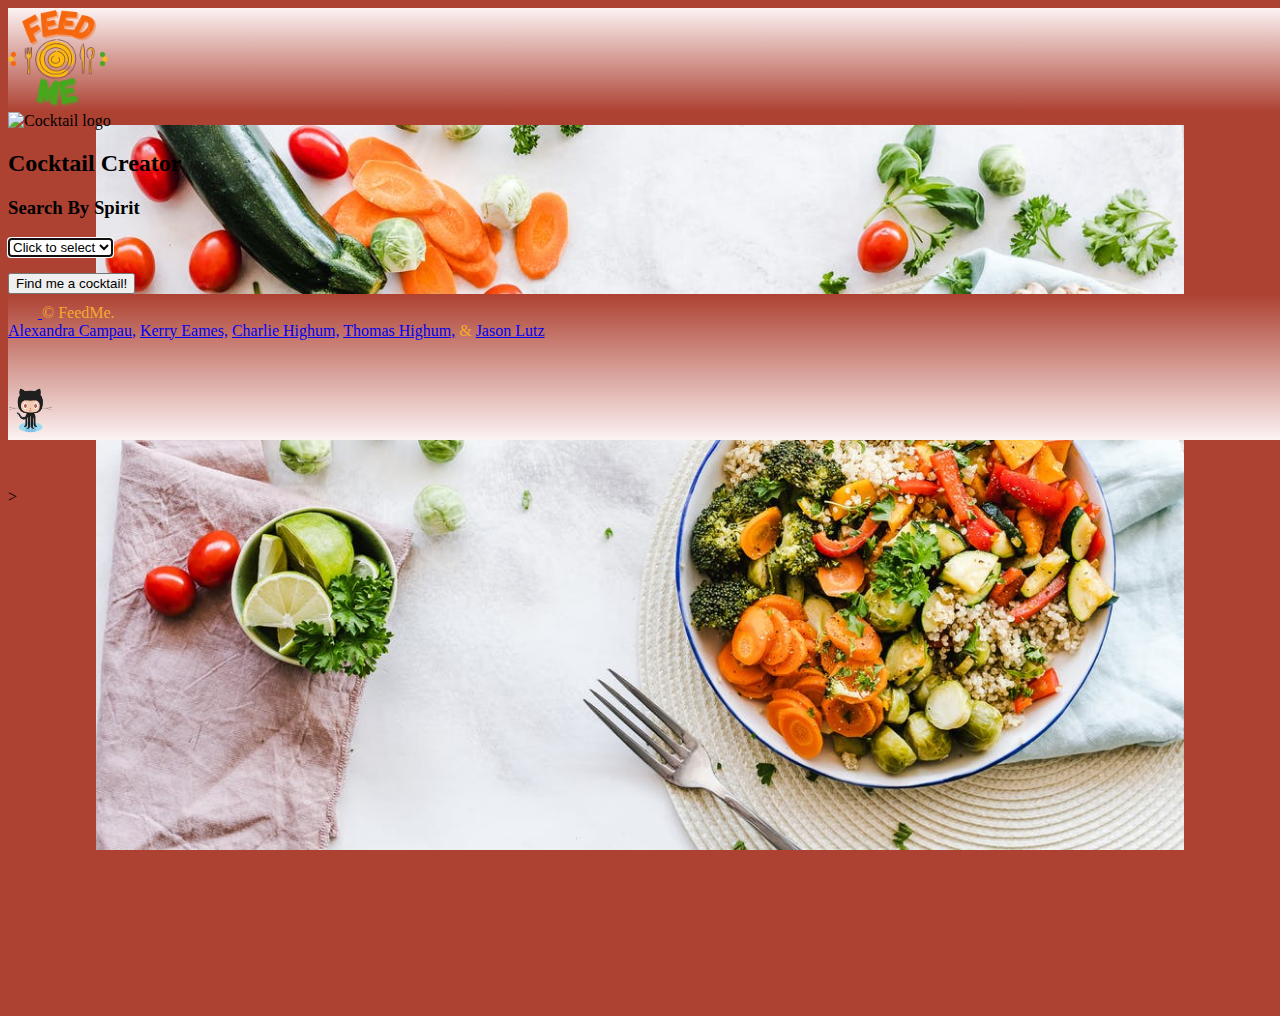
==== cocktail.html @ 037b8d96 "created cocktail html and js files" ====
<!DOCTYPE html>
<html lang="en">
  <head>
    <meta charset="UTF-8" />
    <meta http-equiv="X-UA-Compatible" content="IE=edge" />
    <meta name="viewport" content="width=device-width, initial-scale=1.0" />
    <title>CocktailPicker</title>
    <link
      href="https://cdn.jsdelivr.net/npm/bootstrap@5.1.3/dist/css/bootstrap.min.css"
      rel="stylesheet"
      integrity="sha384-1BmE4kWBq78iYhFldvKuhfTAU6auU8tT94WrHftjDbrCEXSU1oBoqyl2QvZ6jIW3"
      crossorigin="anonymous"
    />
    <link rel="stylesheet" href="./assets/css/style.css" />
  </head>

  <body class="mainbg-image bg-image mh-100">
    <nav class="navbar navbar-light special-nav justify-content-around">
      <a class="navbar-brand" href="index.html">
        <img
          src="assets/images/Color_Bold_Trans_Logo.png"
          width="100"
          height="100"
          class="d-inline-block"
          alt="FeedMe logo"
      /></a>
    </nav>
  <div class="heading">
    <img src="glasses.png" alt="Cocktail logo" id="logo"/>
    <h2 id="title">Cocktail Creator</h2>
    <h3 id="subheading">Search By Spirit</h3>
  </div>

  <div class="wrapper">
    <form>
      <p>
        <select autofocus id="textInput">
          <option value="Click to select">Click to select</option>
          <option value="Gin">Gin</option>
          <option value="Tequila">Tequila</option>
          <option value="Rum">Rum</option>
          <option value="Vodka">Vodka</option>
          <option value="Brandy">Brandy</option>
        </select>
      </p>
      <button id="submitButton">Find me a cocktail!</button>
    </form>
    <div class="displayCocktail">
    </div>
    <div class="ingredients">
    </div>
  </div>
<footer
      class="
        d-flex
        flex-wrap
        justify-content-between
        align-items-center
        py-1
        fixed-bottom
        header-bg
        special-footer
      "
    >
      <div class="col-md-4 d-flex align-items-center">
        <a
          href="/"
          class="mb-3 me-2 mb-md-0 text-muted text-decoration-none lh-1"
        >
          <svg class="bi" width="30" height="24">
            <use href="#bootstrap"></use>
          </svg>
        </a>
        <span class="text-muted">© FeedMe.</span>
      </div>
      <div class="col-md-4 d-flex align-items-center">
        <span class="text-muted text-center">
          <a
            class="text-decoration-none text-reset"
            href="https://github.com/acampau"
            >Alexandra Campau,</a
          >
          <a
            class="text-decoration-none text-reset"
            href="https://github.com/KerryEames-Vris"
            >Kerry Eames,</a
          >
          <a
            class="text-decoration-none text-reset"
            href="https://github.com/chighum"
            >Charlie Highum,</a
          >
          <a
            class="text-decoration-none text-reset"
            href="https://github.com/thomashighum"
            >Thomas Highum,</a
          >
          <span> & </span>
          <a
            class="text-decoration-none text-reset"
            href="https://github.com/LutzJason92"
            >Jason Lutz</a
          ></span
        >
      </div>
      <ul class="nav col-md-2 justify-content-end list-unstyled d-flex">
        <li class="ms-3">
          <a
            class="text-muted"
            href="https://github.com/KerryEames-Vris/ClassProject1-FeedMe"
            ><img src="./assets/images/Octocat.png" width="45" height="45"
          /></a>
        </li>
      </ul>
    </footer>

    <script src="https://code.jquery.com/jquery-3.6.0.min.js"></script>
    <script
      src="https://cdn.jsdelivr.net/npm/bootstrap@5.1.3/dist/js/bootstrap.bundle.min.js"
      integrity="sha384-ka7Sk0Gln4gmtz2MlQnikT1wXgYsOg+OMhuP+IlRH9sENBO0LRn5q+8nbTov4+1p"
      crossorigin="anonymous"
      
     ></script>
    ></script>
    <script type="text/javascript" src="./assets/js/script.js"></script>

    <script type="text/javascript" src="./cocktail.js"></script> 
    
  

  </body>
</html>
---- assets/css/style.css ----
:root {
  --darkOrange: #ad4132;
  --darkYellow: #f4ab2e;
  --darkGreen: #56733c;
  --midGreen: #afa842;
  --lightGreen: #c6db9f;
  --brown: #784742;
}

body {
  height: 1000px;
  background-image: url(../images/food-photo.jpeg);
  background-color: var(--darkOrange);
  background-size: 85%;
  background-repeat: no-repeat;
  background-position: top 125px center;
  width: 100%;
}

.special-card {
  background: rgba(255, 255, 255, 0.603);
  box-shadow: 0 0 20px;
}

.special-card2 {
  background: rgb(252, 252, 252);
  box-shadow: 0 0 20px;
}

.special-button {
  background-color: var(--lightGreen);
  border: solid var(--darkGreen);
}

.special-button1 {
  background-color: var(--darkYellow);
  border: solid var(--darkGreen);
}

.special-button2 {
  background-color: var(--darkOrange);
  border: solid var(--darkGreen);
}

.special-nav {
  background-image: linear-gradient(rgb(252, 243, 243), var(--darkOrange));
}

.special-footer {
  background-image: linear-gradient(var(--darkOrange), rgb(252, 243, 243));
}

.header-bg {
  background-color: var(--brown);
  width: 100%;
  color: var(--darkYellow);
}

input {
  border: none;
  resize: none;
  color: #000000;
  border-left: 1px solid black;
  padding: 10px;
}

ul {
  margin: 3rem auto;
  font-size: 1.75rem;
  padding: 0;
  list-style-type: none;
}

ul li {
  margin: 1.2rem 0;
}
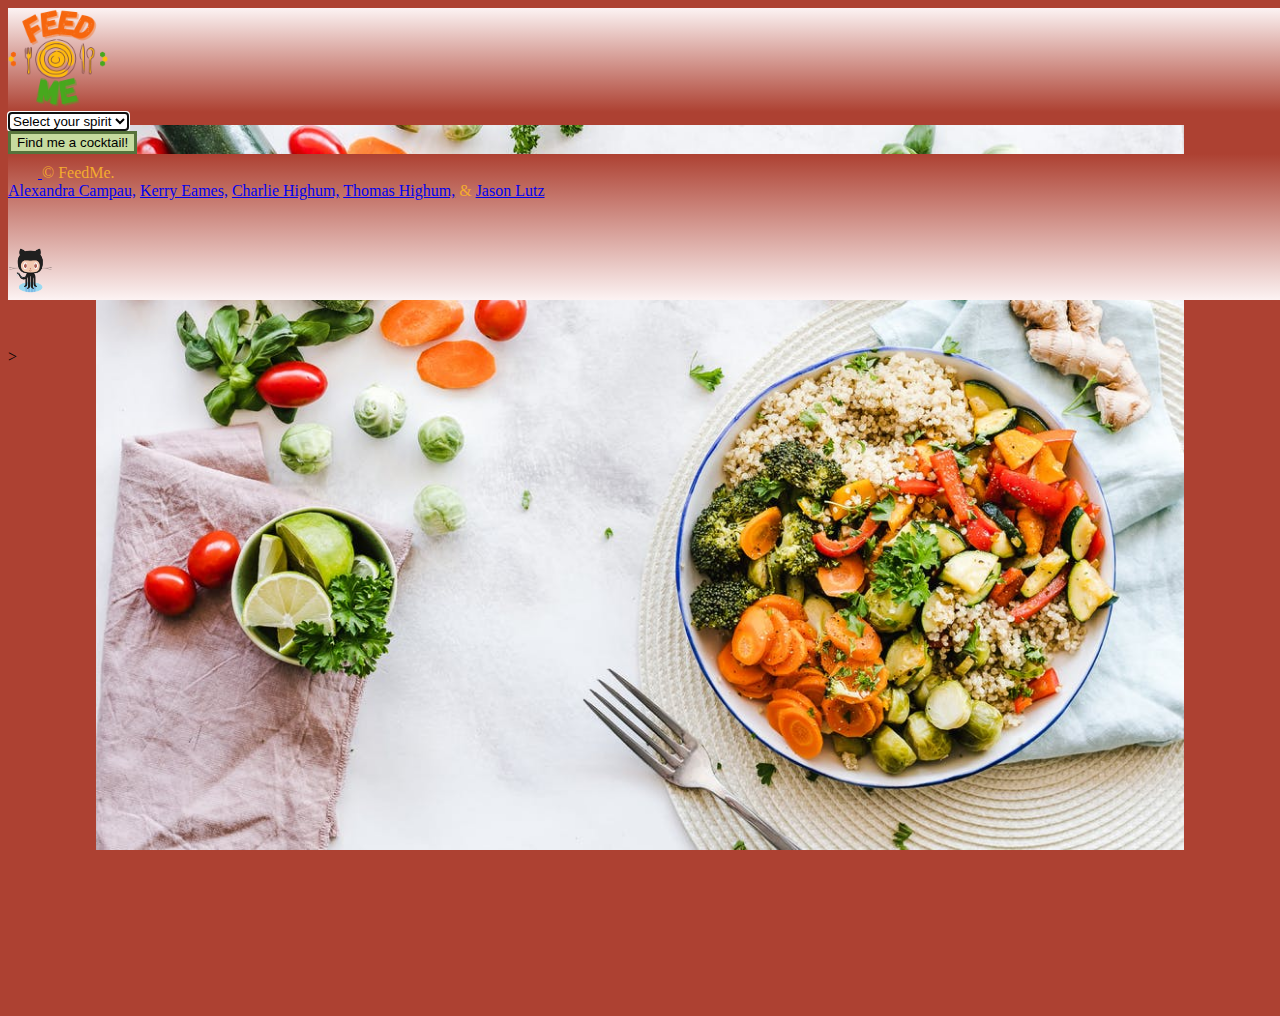
==== commit 55b3062f: "styling on the cocktail select and button" ====
--- a/cocktail.html
+++ b/cocktail.html
@@ -25,31 +25,29 @@
           alt="FeedMe logo"
       /></a>
     </nav>
-  <div class="heading">
-    <img src="glasses.png" alt="Cocktail logo" id="logo"/>
-    <h2 id="title">Cocktail Creator</h2>
-    <h3 id="subheading">Search By Spirit</h3>
-  </div>
-
-  <div class="wrapper">
-    <form>
-      <p>
-        <select autofocus id="textInput">
-          <option value="Click to select">Click to select</option>
-          <option value="Gin">Gin</option>
-          <option value="Tequila">Tequila</option>
-          <option value="Rum">Rum</option>
-          <option value="Vodka">Vodka</option>
-          <option value="Brandy">Brandy</option>
-        </select>
-      </p>
-      <button id="submitButton">Find me a cocktail!</button>
-    </form>
-    <div class="displayCocktail">
-    </div>
-    <div class="ingredients">
-    </div>
-  </div>
+    <main class="container">
+      <!-- <div class="heading row justify-content-center text-center pt-5">
+        <h2 id="title">Cocktail Creator</h2>
+        <h3 id="subheading">Search By Spirit</h3>
+      </div> -->
+      <div class="row justify-content-center my-3">
+        <form class="col-6">
+            <select autofocus id="textInput" class="form-select form-control" aria-label="Default select example">
+              <option class="col-4" value="Click to select">Select your spirit</option>
+              <option class="col-4" value="Gin">Gin</option>
+              <option class="col-4" value="Tequila">Tequila</option>
+              <option class="col-4" value="Rum">Rum</option>
+              <option class="col-4" value="Vodka">Vodka</option>
+              <option class="col-4" value="Brandy">Brandy</option>
+            </select>
+        </form>
+        <button class="col-auto special-button rounded " id="submitButton">Find me a cocktail!</button>
+      </div>
+      <div class="displayCocktail">
+      </div>
+      <div class="ingredients">
+      </div>  
+  </main>
 <footer
       class="
         d-flex
@@ -124,7 +122,7 @@
     ></script>
     <script type="text/javascript" src="./assets/js/script.js"></script>
 
-    <script type="text/javascript" src="./cocktail.js"></script> 
+    <script type="text/javascript" src="./assets/js/cocktail.js"></script> 
     
   
 
--- a/assets/css/style.css
+++ b/assets/css/style.css
@@ -18,6 +18,11 @@
 }
 
 .special-card {
+  background: rgba(255, 255, 255, 0.603);
+  box-shadow: 0 0 20px;
+}
+
+.special-card-recipes {
   background: rgba(255, 255, 255, 0.603);
   box-shadow: 0 0 20px;
 }
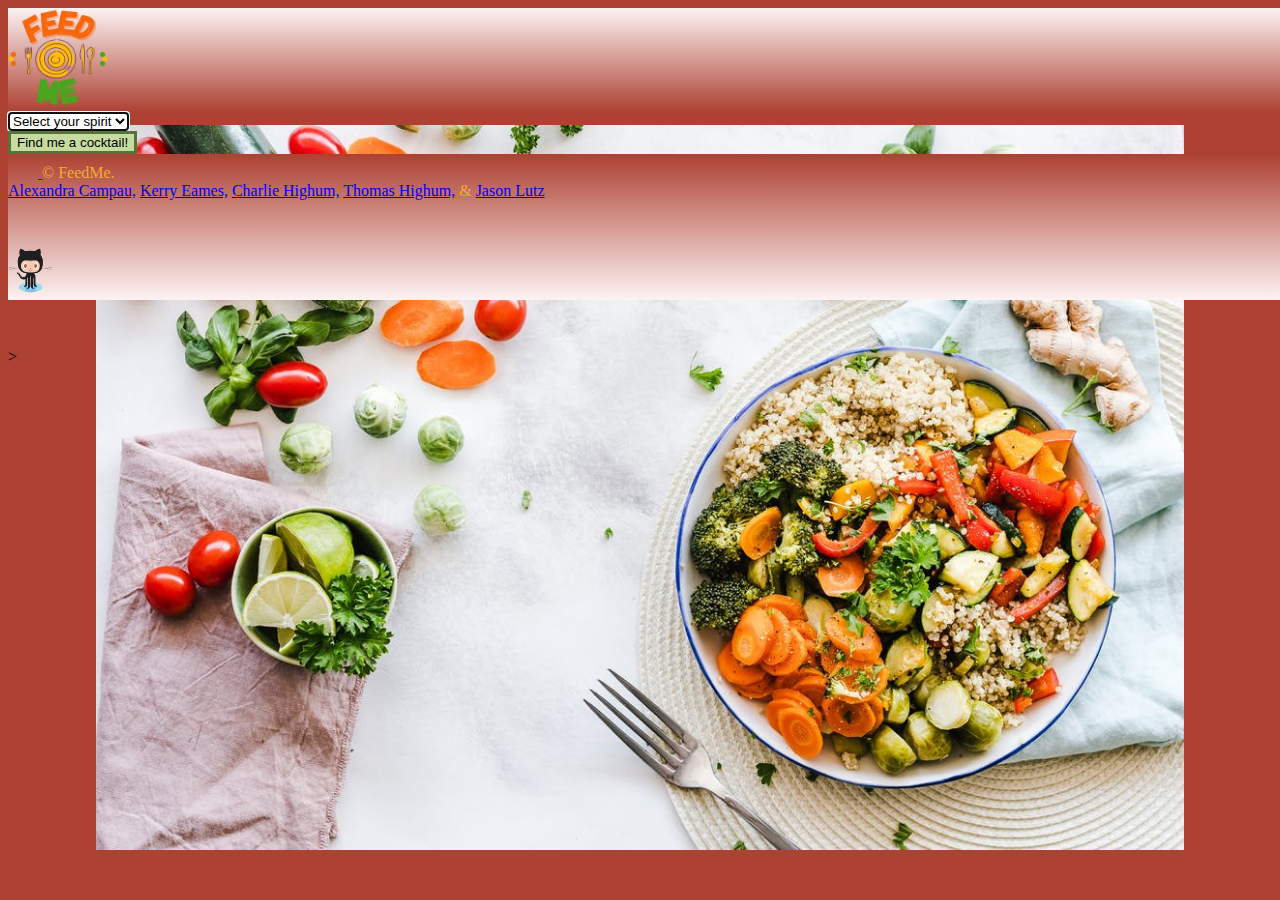
==== commit 8005e3ac: "Merge pull request #53 from KerryEames-Vris/Kbranch1" ====
--- a/cocktail.html
+++ b/cocktail.html
@@ -30,9 +30,9 @@
         <h2 id="title">Cocktail Creator</h2>
         <h3 id="subheading">Search By Spirit</h3>
       </div> -->
-      <div class="row justify-content-center my-3">
+      <div class="row justify-content-center pt-5">
         <form class="col-6">
-            <select autofocus id="textInput" class="form-select form-control" aria-label="Default select example">
+            <select autofocus id="textInput" class="form-select form-control my-3" aria-label="Default select example">
               <option class="col-4" value="Click to select">Select your spirit</option>
               <option class="col-4" value="Gin">Gin</option>
               <option class="col-4" value="Tequila">Tequila</option>
@@ -41,12 +41,19 @@
               <option class="col-4" value="Brandy">Brandy</option>
             </select>
         </form>
-        <button class="col-auto special-button rounded " id="submitButton">Find me a cocktail!</button>
+        <button class="col-auto special-button rounded my-3" id="submitButton">Find me a cocktail!</button>
       </div>
-      <div class="displayCocktail">
+      <div class="container-fluid mt-5 search-Result">
+        <div class="row justify-content-center">
+          <div class="col-auto mb-3">
+            <div class="ingredients card special-card-recipes my-5" id="cocktailResults">
+
+            </div>
+          </div>
+        </div>  
       </div>
-      <div class="ingredients">
-      </div>  
+      
+      
   </main>
 <footer
       class="
--- a/assets/css/style.css
+++ b/assets/css/style.css
@@ -8,13 +8,13 @@
 }
 
 body {
-  height: 1000px;
   background-image: url(../images/food-photo.jpeg);
   background-color: var(--darkOrange);
   background-size: 85%;
   background-repeat: no-repeat;
   background-position: top 125px center;
   width: 100%;
+  padding-bottom: 200px;
 }
 
 .special-card {
@@ -79,3 +79,20 @@
 ul li {
   margin: 1.2rem 0;
 }
+
+@media (max-width: 767px) {
+  body {
+    background-image: none;
+  }
+  .special-button2 {
+    background-color: var(--midGreen);
+    border: solid var(--darkGreen);
+    color: var();
+  }
+  #submit-ingredients-button,
+  #clear-ingredients-button {
+    width: 100%;
+    margin-top: 10px;
+    margin-bottom: 10px;
+  }
+}
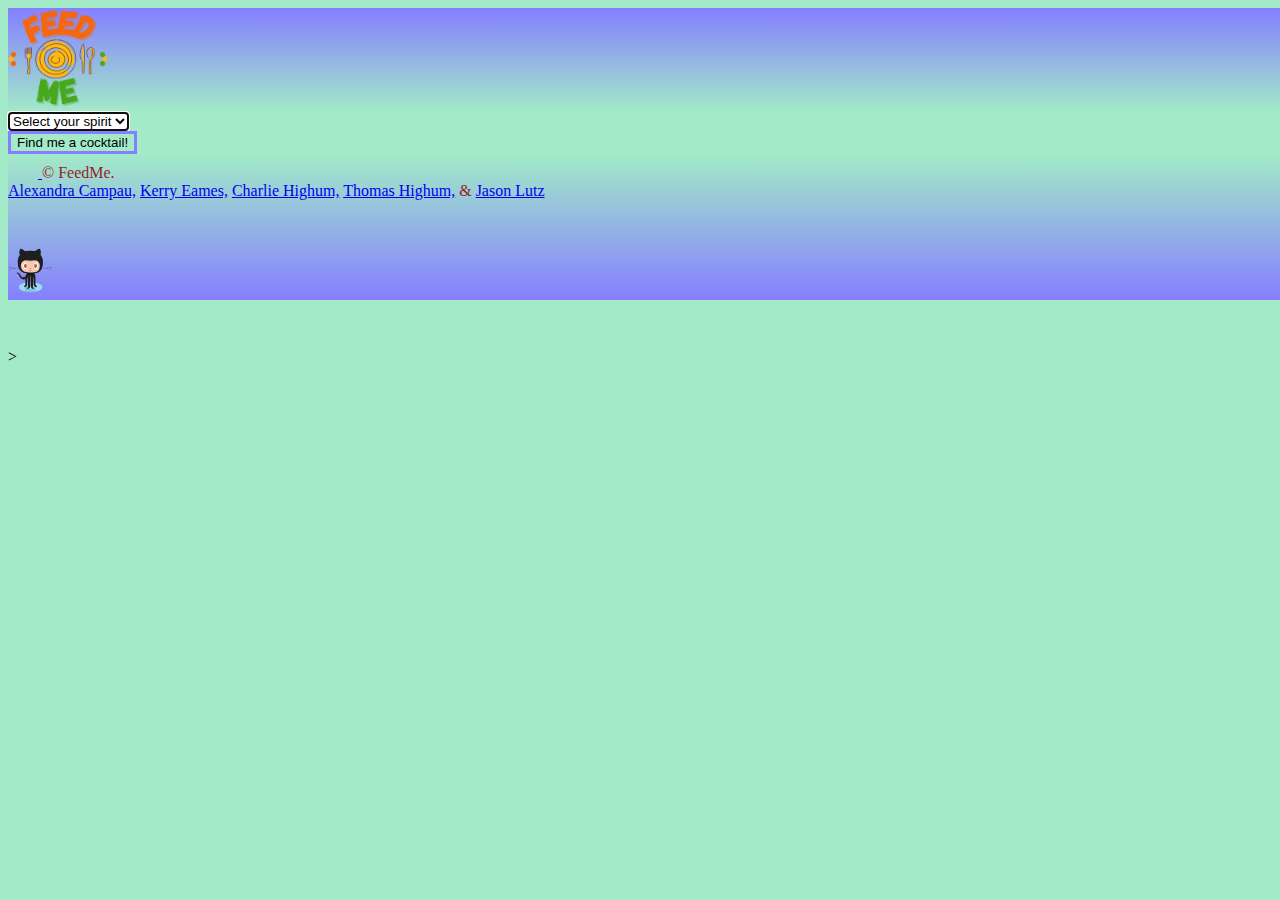
==== commit 849a9976: "Styling of Cocktails page" ====
--- a/cocktail.html
+++ b/cocktail.html
@@ -11,7 +11,7 @@
       integrity="sha384-1BmE4kWBq78iYhFldvKuhfTAU6auU8tT94WrHftjDbrCEXSU1oBoqyl2QvZ6jIW3"
       crossorigin="anonymous"
     />
-    <link rel="stylesheet" href="./assets/css/style.css" />
+    <link rel="stylesheet" href="./assets/css/cocktails.css" />
   </head>
 
   <body class="mainbg-image bg-image mh-100">
@@ -30,7 +30,7 @@
         <h2 id="title">Cocktail Creator</h2>
         <h3 id="subheading">Search By Spirit</h3>
       </div> -->
-      <div class="row justify-content-center pt-5">
+      <div class="row justify-content-center pt-3">
         <form class="col-6">
             <select autofocus id="textInput" class="form-select form-control my-3" aria-label="Default select example">
               <option class="col-4" value="Click to select">Select your spirit</option>
@@ -43,15 +43,18 @@
         </form>
         <button class="col-auto special-button rounded my-3" id="submitButton">Find me a cocktail!</button>
       </div>
-      <div class="container-fluid mt-5 search-Result">
+
+      <!-- search results -->
+      <div class="container-fluid mt-2 search-Result">
         <div class="row justify-content-center">
           <div class="col-auto mb-3">
-            <div class="ingredients card special-card-recipes my-5" id="cocktailResults">
-
+            <div class="ingredients card special-card-cocktails my-4 justify-content-center" id="cocktailResults" >  
             </div>
           </div>
         </div>  
       </div>
+
+
       
       
   </main>
--- a/assets/css/cocktails.css
+++ b/assets/css/cocktails.css
@@ -0,0 +1,113 @@
+:root {
+  --BorderHeader: rgb(162, 234, 200);
+  --ButtonFill: rgb(133, 127, 255);
+  --ButtonBorder: rgb(152, 30, 38);
+  --midGreen: #f6e71c;
+  --lightGreen: rgb(162, 234, 200);
+  --brown: #784742;
+}
+
+body {
+  background-image: url(../images/cockatils-bg-image.png);
+  background-color: var(--BorderHeader);
+  background-size: 85%;
+  background-repeat: no-repeat;
+  background-position: top 125px center;
+  width: 100%;
+  padding-bottom: 200px;
+}
+
+.special-button {
+  justify-content: center;
+}
+
+.card-title {
+  text-align: center;
+}
+
+.special-card {
+  background: rgba(255, 255, 255, 0.603);
+  box-shadow: 0 0 20px;
+}
+
+.special-card-recipes {
+  background: rgba(255, 255, 255, 0.603);
+  box-shadow: 0 0 20px;
+}
+
+.special-card-cocktails {
+  justify-content: center;
+  background: rgba(255, 255, 255, 0.66);
+  box-shadow: 0 0 25px;
+  max-width: 429px;
+}
+
+.special-card2 {
+  background: rgb(252, 252, 252);
+  box-shadow: 0 0 20px;
+}
+
+.special-button {
+  background-color: var(--lightGreen);
+  border: solid var(--ButtonFill);
+}
+
+.special-button1 {
+  background-color: var(--ButtonBorder);
+  border: solid var(--ButtonFill);
+}
+
+.special-button2 {
+  background-color: var(--BorderHeader);
+  border: solid var(--ButtonFill);
+}
+
+.special-nav {
+  background-image: linear-gradient(rgb(133, 127, 255), var(--BorderHeader));
+}
+
+.special-footer {
+  background-image: linear-gradient(var(--BorderHeader), rgb(133, 127, 255));
+}
+
+.header-bg {
+  background-color: var(--brown);
+  width: 100%;
+  color: var(--ButtonBorder);
+}
+
+input {
+  border: none;
+  resize: none;
+  color: #000000;
+  border-left: 1px solid black;
+  padding: 10px;
+}
+
+ul {
+  margin: 3rem auto;
+  font-size: 1.75rem;
+  padding: 0;
+  list-style-type: none;
+}
+
+ul li {
+  margin: 1.2rem 0;
+}
+
+@media (max-width: 767px) {
+  body {
+    background-image: none;
+  }
+  .special-button2 {
+    background-color: var(--midGreen);
+    border: solid var(--ButtonFill);
+    color: var();
+  }
+  #submit-ingredients-button,
+  #clear-ingredients-button {
+    width: 100%;
+    margin-top: 10px;
+    margin-bottom: 10px;
+  }
+}
